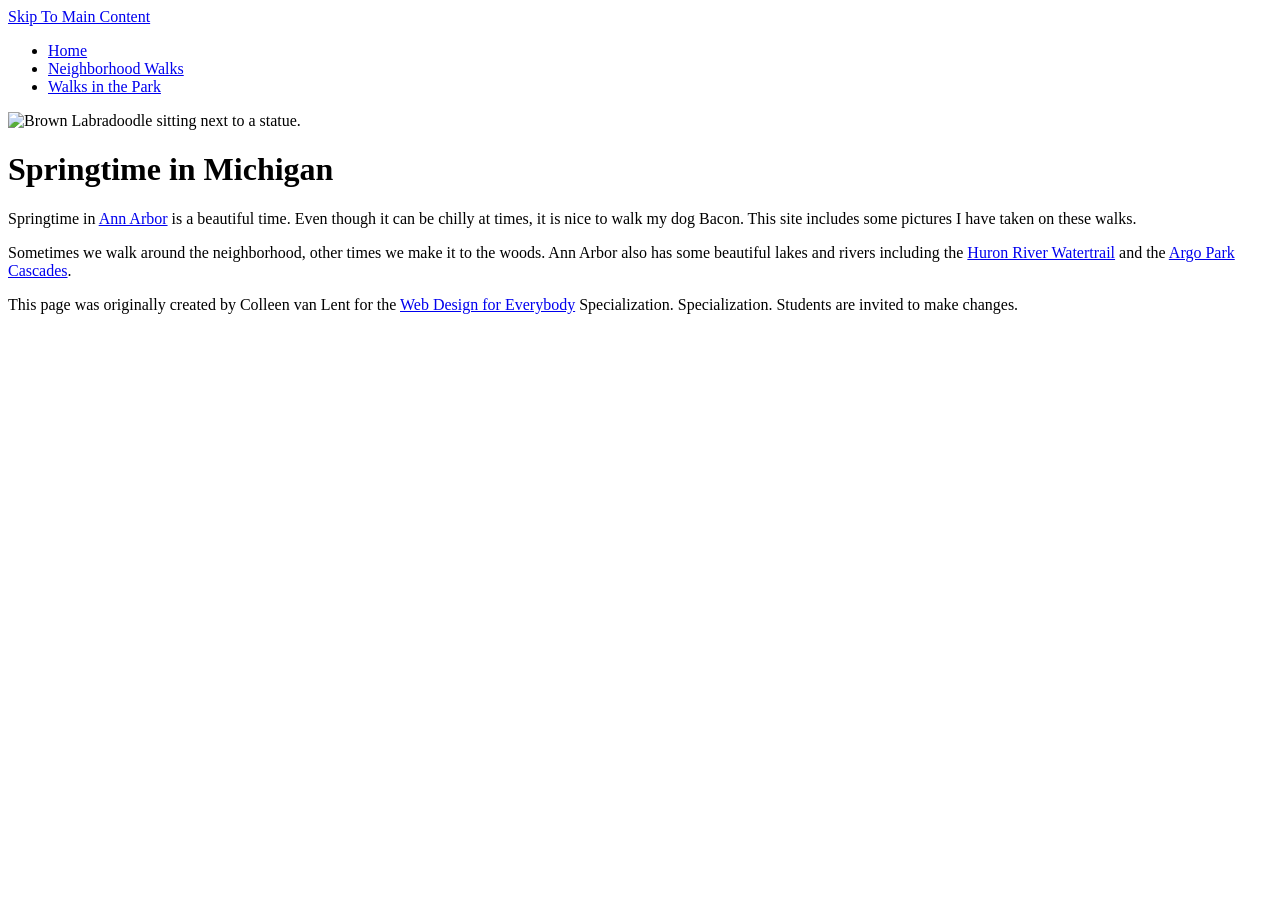
==== CSS-week2-navigation_demo/index.html @ 3eca1834 "June 12 1" ====
<!DOCTYPE html>
<html lang="en">

<head>
  <meta charset="utf-8">
  <meta name="viewport" content="width=device-width">
  <title>Springtime In Michigan</title>
  <link rel="stylesheet" href="CSS3_HW_1/CSS-week2-navigation_demo/css/style.css">
</head>

<body>
  <a href = "#main_content">Skip To Main Content</a>
  <header>
    <nav>
      <ul>
        <li class = "current"><a href="index.html">Home</a></li>
        <li><a href="neighborhood.html">Neighborhood Walks</a></li>
        <li><a href="parks.html">Walks in the Park</a></li>
      </ul>
    </nav>
    <img src="/workspaces/CSS3_HW_1/CSS-week2-navigation_demo/images/BaconGallupPark.jpeg" width="200" alt="Brown Labradoodle sitting next to a statue.">
    <h1>Springtime in Michigan</h1>
  </header>
  <main id="main_content">
    <p>Springtime in <a href="https://www.michigan.org/city/ann-arbor">Ann Arbor</a> is a beautiful time. Even though
      it can be chilly at times, it is nice to walk my dog Bacon. This site includes some pictures I have taken on
      these walks. </p>

    <p>Sometimes we walk around the neighborhood, other times we make it to the woods. Ann Arbor also has some
      beautiful lakes and rivers including the <a
        href="https://www.annarbor.org/things-to-do/recreation-outdoors/huron-river/">Huron River Watertrail</a> and
      the <a href="https://www.a2gov.org/departments/Parks-Recreation/parks-places/argo/pages/default.aspx">Argo Park
        Cascades</a>.</p>

  </main>
  <footer>
    <p>This page was originally created by Colleen van Lent for the <a
        href="https://www.coursera.org/specializations/web-design"> Web Design for Everybody</a> Specialization.
      Specialization. Students are invited to make changes.</p>
  </footer>

</body>

</html>
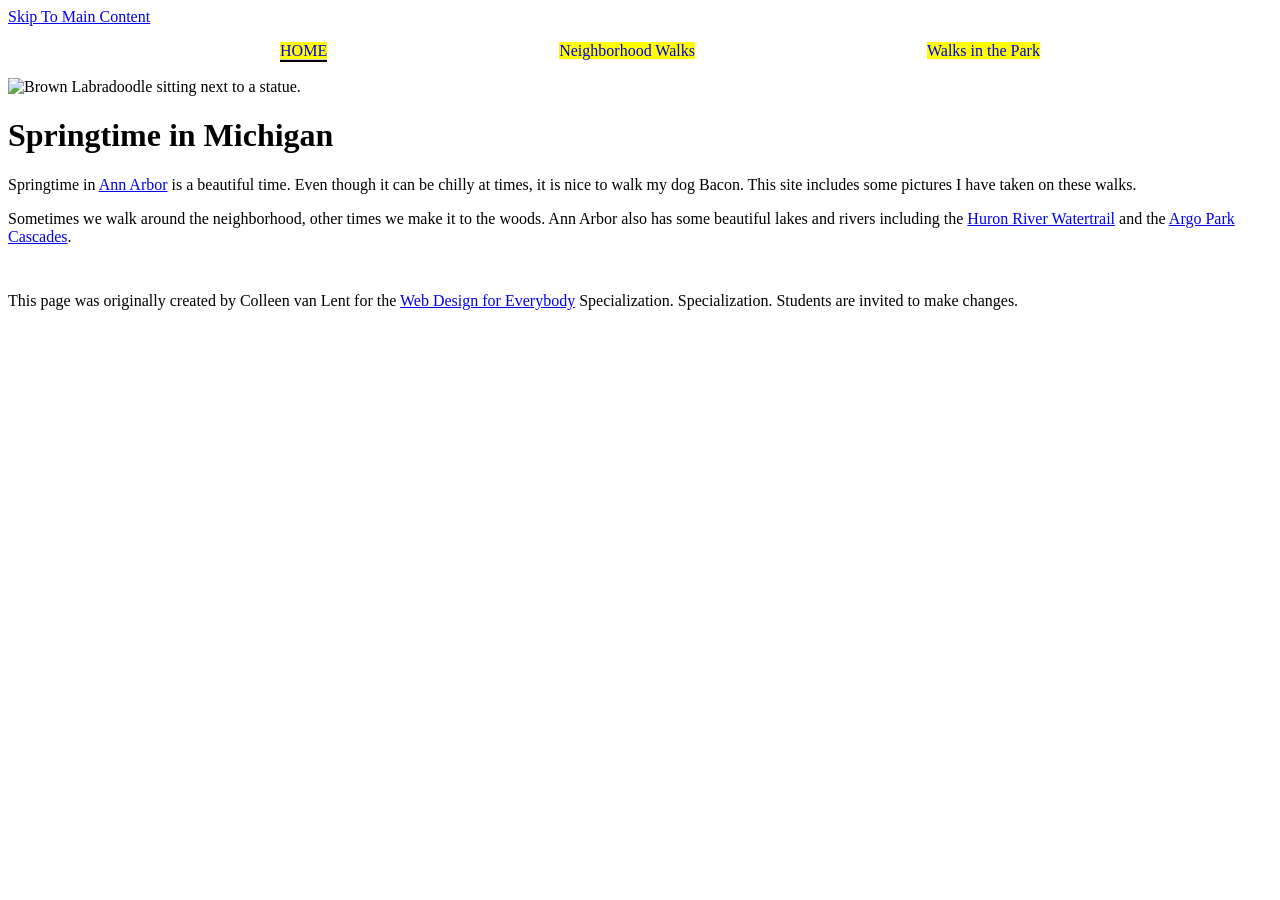
==== commit 51341559: "June 22" ====
--- a/CSS-week2-navigation_demo/index.html
+++ b/CSS-week2-navigation_demo/index.html
@@ -5,7 +5,7 @@
   <meta charset="utf-8">
   <meta name="viewport" content="width=device-width">
   <title>Springtime In Michigan</title>
-  <link rel="stylesheet" href="CSS3_HW_1/CSS-week2-navigation_demo/css/style.css">
+  <link rel="stylesheet" href="css/style.css">
 </head>
 
 <body>
@@ -18,7 +18,7 @@
         <li><a href="parks.html">Walks in the Park</a></li>
       </ul>
     </nav>
-    <img src="/workspaces/CSS3_HW_1/CSS-week2-navigation_demo/images/BaconGallupPark.jpeg" width="200" alt="Brown Labradoodle sitting next to a statue.">
+    <img src="images/BaconGallupPark.jpeg" width="200" alt="Brown Labradoodle sitting next to a statue.">
     <h1>Springtime in Michigan</h1>
   </header>
   <main id="main_content">
--- a/CSS-week2-navigation_demo/css/style.css
+++ b/CSS-week2-navigation_demo/css/style.css
@@ -0,0 +1,27 @@
+main {
+  min-height: 100px;
+}
+
+nav a {
+  text-decoration: none;
+  background-color: yellow;
+}
+
+
+ul {
+  display: flex;
+  flex-direction: row;
+  justify-content: space-evenly;
+  
+}
+
+li {
+    list-style-type: none;
+
+}
+
+.current {
+  text-transform: uppercase;
+  background-color: lightgray;
+  border-bottom: 2px solid black;
+}
